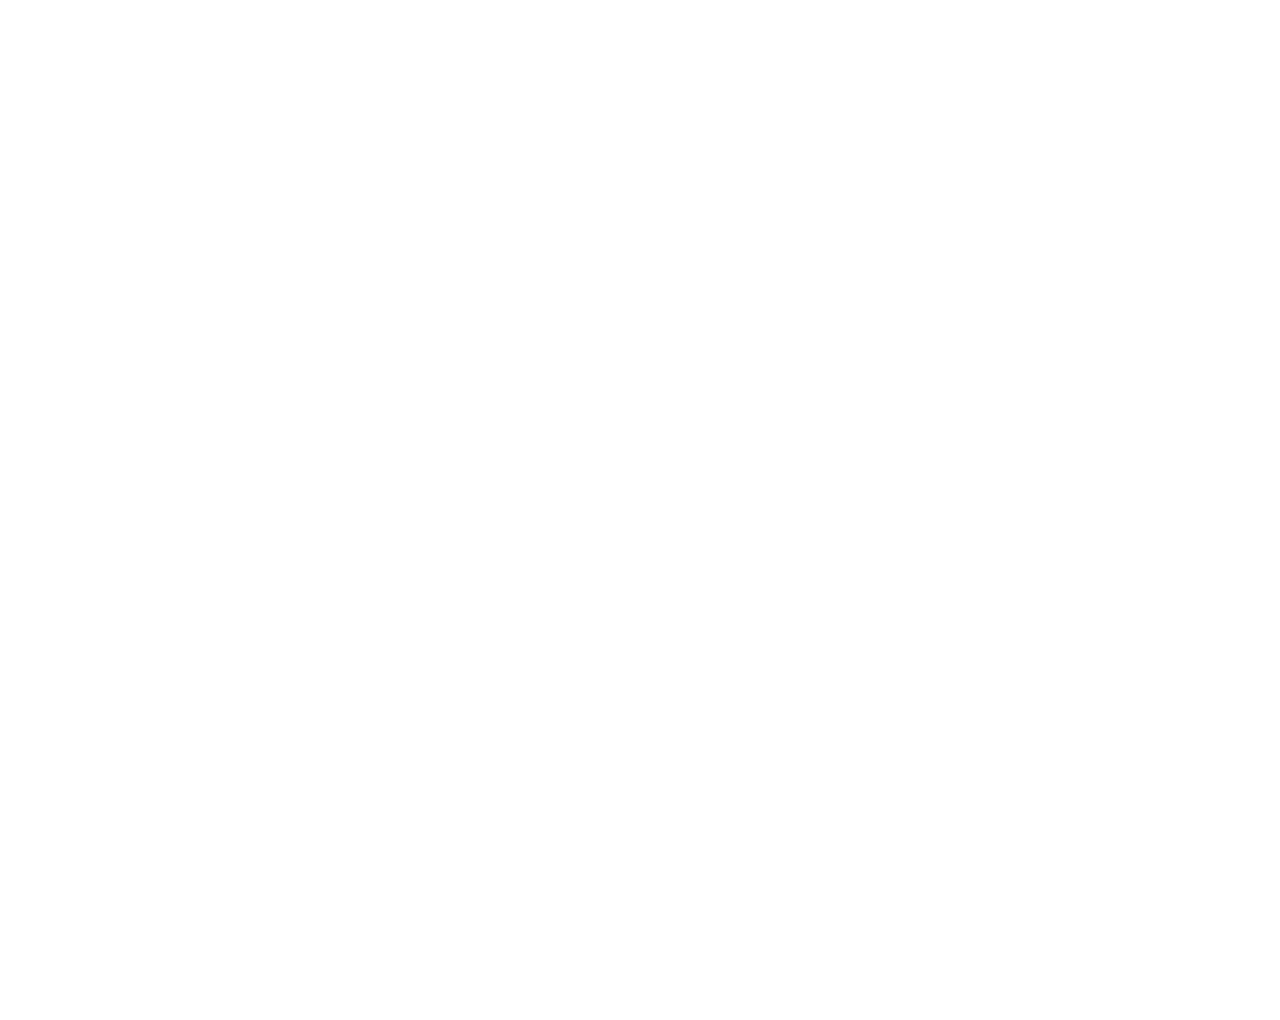
==== GHAZI/index.html @ 8f404117 "ok" ====
<!DOCTYPE html>
<html lang="en">
<head>
    <meta charset="UTF-8">
    <meta http-equiv="X-UA-Compatible" content="IE=edge">
    <meta name="viewport" content="width=device-width, initial-scale=1.0">
    <title>Document</title>
    <link rel="stylesheet" href="index.css">
</head>
<body>
  <div class="d1"></div>
  <div class="d2"></div>
  <div class="d3" onclick="dis()"></div>
  <div class="d4" onclick="dis()"></div>
  <div class="d5" onclick="dis()"></div>
  <div class="d6"></div>
  <div class="d7"></div>
  <div class="d8"></div>
  <div class="d9" onclick="dis()"></div>


<script src="index.js"></script>    
</body>
</html>
---- GHAZI/index.css ----
.d1{
width: 300px;
height: 300px;
    
background-image: url('https://cdn.shopify.com/s/files/1/1369/2605/articles/White_Gift_Box_with_Red_Bow_PNG_Image_2048x.png?v=1511752878');
background-size: contain;
background-repeat: no-repeat;
}
.d2{
    width: 300px;
    height: 300px;
        
    background-image: url('https://cdn.shopify.com/s/files/1/1369/2605/articles/White_Gift_Box_with_Red_Bow_PNG_Image_2048x.png?v=1511752878');
    background-size: contain;
    background-repeat: no-repeat;  

}
.d3{
    width: 300px;
    height: 300px;
        
    background-image: url('https://juststickers.in/wp-content/uploads/2016/11/santa-claus.png');
    background-size: contain;
    background-repeat: no-repeat;

}
.d4{
    position: absolute;

    width: 300px;
    height: 300px;
    top: 0%;
    left: 30%;
        
    background-image: url('https://juststickers.in/wp-content/uploads/2016/11/santa-claus.png');
    background-size: contain;
    background-repeat: no-repeat;
}
.d5{
    position: absolute;
    width: 300px;
    height: 300px;
    top: 40%;
    left: 30%;
        
    background-image: url('https://juststickers.in/wp-content/uploads/2016/11/santa-claus.png');
    background-size: contain;
    background-repeat: no-repeat;

}
.d6{
    position: absolute;
    width: 300px;
    height: 300px;
    top: 80%;
    left: 30%;
        
    background-image: url('https://cdn.shopify.com/s/files/1/1369/2605/articles/White_Gift_Box_with_Red_Bow_PNG_Image_2048x.png?v=1511752878');
    background-size: contain;
    background-repeat: no-repeat;

}
.d7{
    position: absolute;

    width: 300px;
    height: 300px;
    top: 0%;
    left: 60%;
        
    background-image: url('https://cdn.shopify.com/s/files/1/1369/2605/articles/White_Gift_Box_with_Red_Bow_PNG_Image_2048x.png?v=1511752878');
    background-size: contain;
    background-repeat: no-repeat;
}
.d8{
    position: absolute;
    width: 300px;
    height: 300px;
    top: 40%;
    left: 60%;
        
    background-image: url('https://cdn.shopify.com/s/files/1/1369/2605/articles/White_Gift_Box_with_Red_Bow_PNG_Image_2048x.png?v=1511752878');
    background-size: contain;
    background-repeat: no-repeat;

}
.d9{
    position: absolute;
    width: 300px;
    height: 300px;
    top: 80%;
    left: 60%;
        
    background-image: url('https://juststickers.in/wp-content/uploads/2016/11/santa-claus.png');
    background-size: contain;
    background-repeat: no-repeat;

}
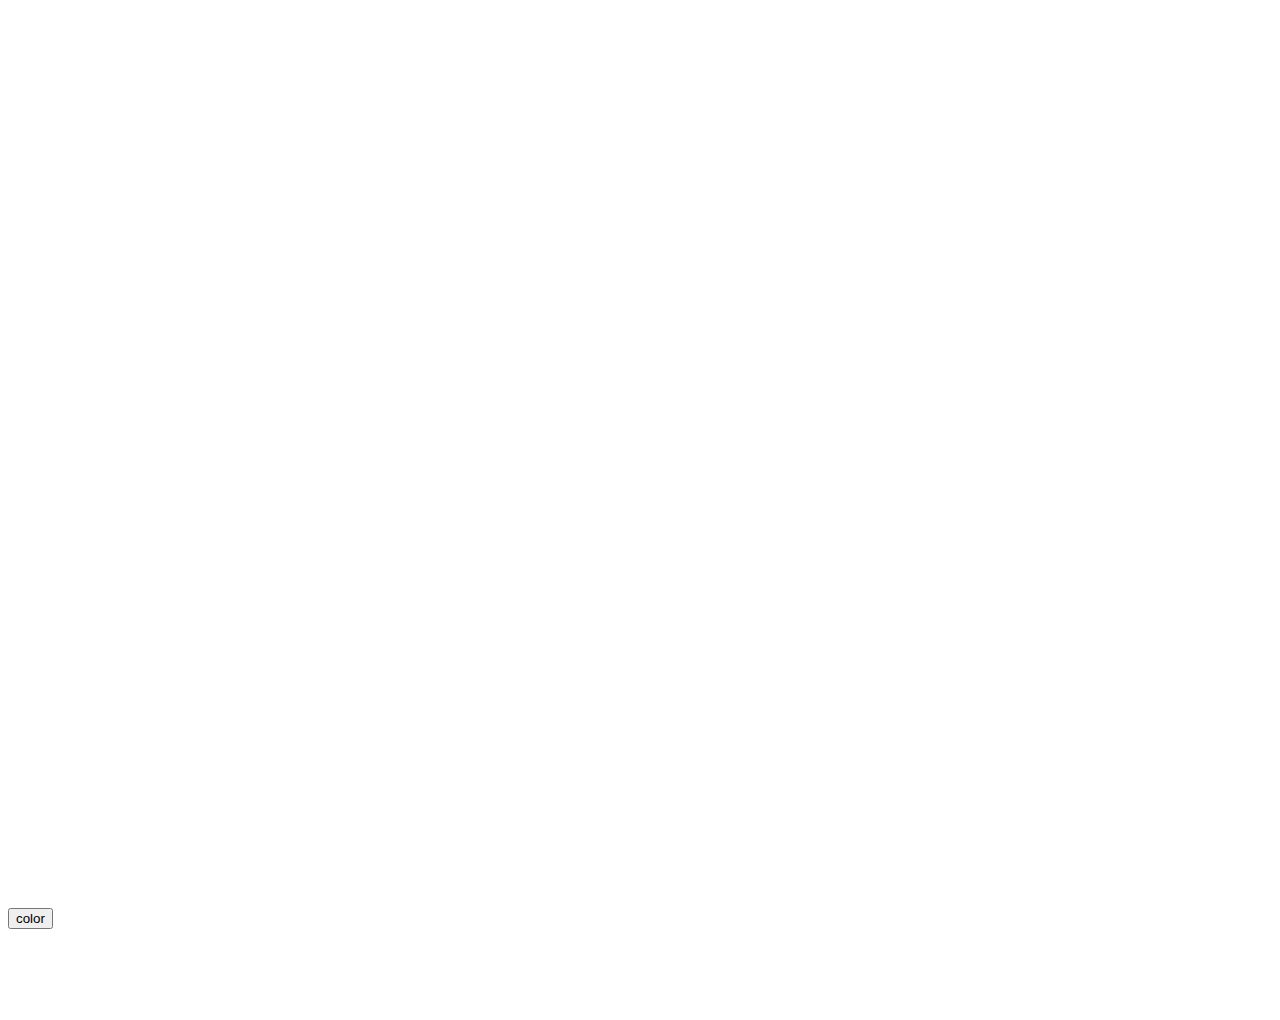
==== commit cb4e4838: "add" ====
--- a/GHAZI/index.html
+++ b/GHAZI/index.html
@@ -7,7 +7,7 @@
     <title>Document</title>
     <link rel="stylesheet" href="index.css">
 </head>
-<body>
+<body id="g">
   <div class="d1"></div>
   <div class="d2"></div>
   <div class="d3" onclick="dis()"></div>
@@ -17,6 +17,7 @@
   <div class="d7"></div>
   <div class="d8"></div>
   <div class="d9" onclick="dis()"></div>
+  <button id="bt" onclick="colo()">color</button>
 
 
 <script src="index.js"></script>    
--- a/GHAZI/index.css
+++ b/GHAZI/index.css
@@ -3,6 +3,8 @@
 .d1{
 width: 300px;
 height: 300px;
+background-color: ;
+
     
 background-image: url('https://cdn.shopify.com/s/files/1/1369/2605/articles/White_Gift_Box_with_Red_Bow_PNG_Image_2048x.png?v=1511752878');
 background-size: contain;
@@ -97,4 +99,16 @@
     background-size: contain;
     background-repeat: no-repeat;
 
-}+}
+#circle{
+    width: 400px;
+    height: 400px;
+    border-radius: 50%;
+    background-color: rgb(207, 60, 60);
+   margin-top: 10%;
+   margin-left:37% ;
+}
+p{
+    text-align: center;
+}
+
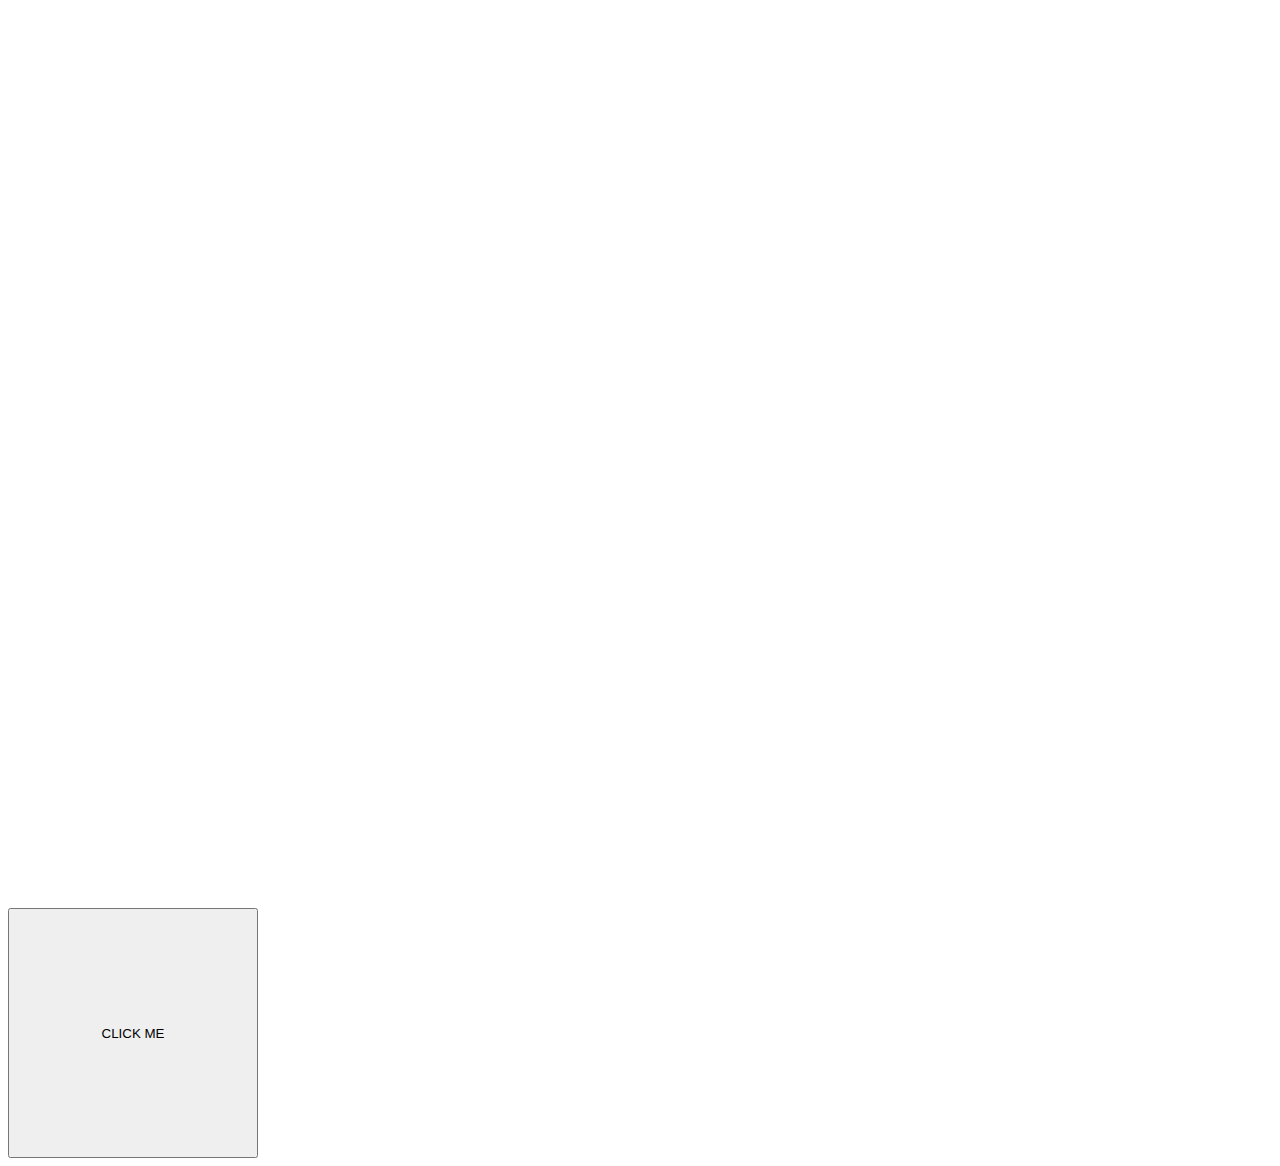
==== commit f3a1bb03: "main" ====
--- a/GHAZI/index.html
+++ b/GHAZI/index.html
@@ -6,18 +6,27 @@
     <meta name="viewport" content="width=device-width, initial-scale=1.0">
     <title>Document</title>
     <link rel="stylesheet" href="index.css">
+
+    <style>
+      #btn{
+
+        width: 250px;
+        height: 250px;
+      }
+    </style>
 </head>
-<body id="g">
+<body>
   <div class="d1"></div>
   <div class="d2"></div>
   <div class="d3" onclick="dis()"></div>
-  <div class="d4" onclick="dis()"></div>
-  <div class="d5" onclick="dis()"></div>
+  <div class="d4" onclick="dis2()"></div>
+  <div class="d5" onclick="dis3()"></div>
   <div class="d6"></div>
   <div class="d7"></div>
   <div class="d8"></div>
   <div class="d9" onclick="dis()"></div>
-  <button id="bt" onclick="colo()">color</button>
+
+  <button id="btn"onclick="replay()">CLICK ME</button>
 
 
 <script src="index.js"></script>    
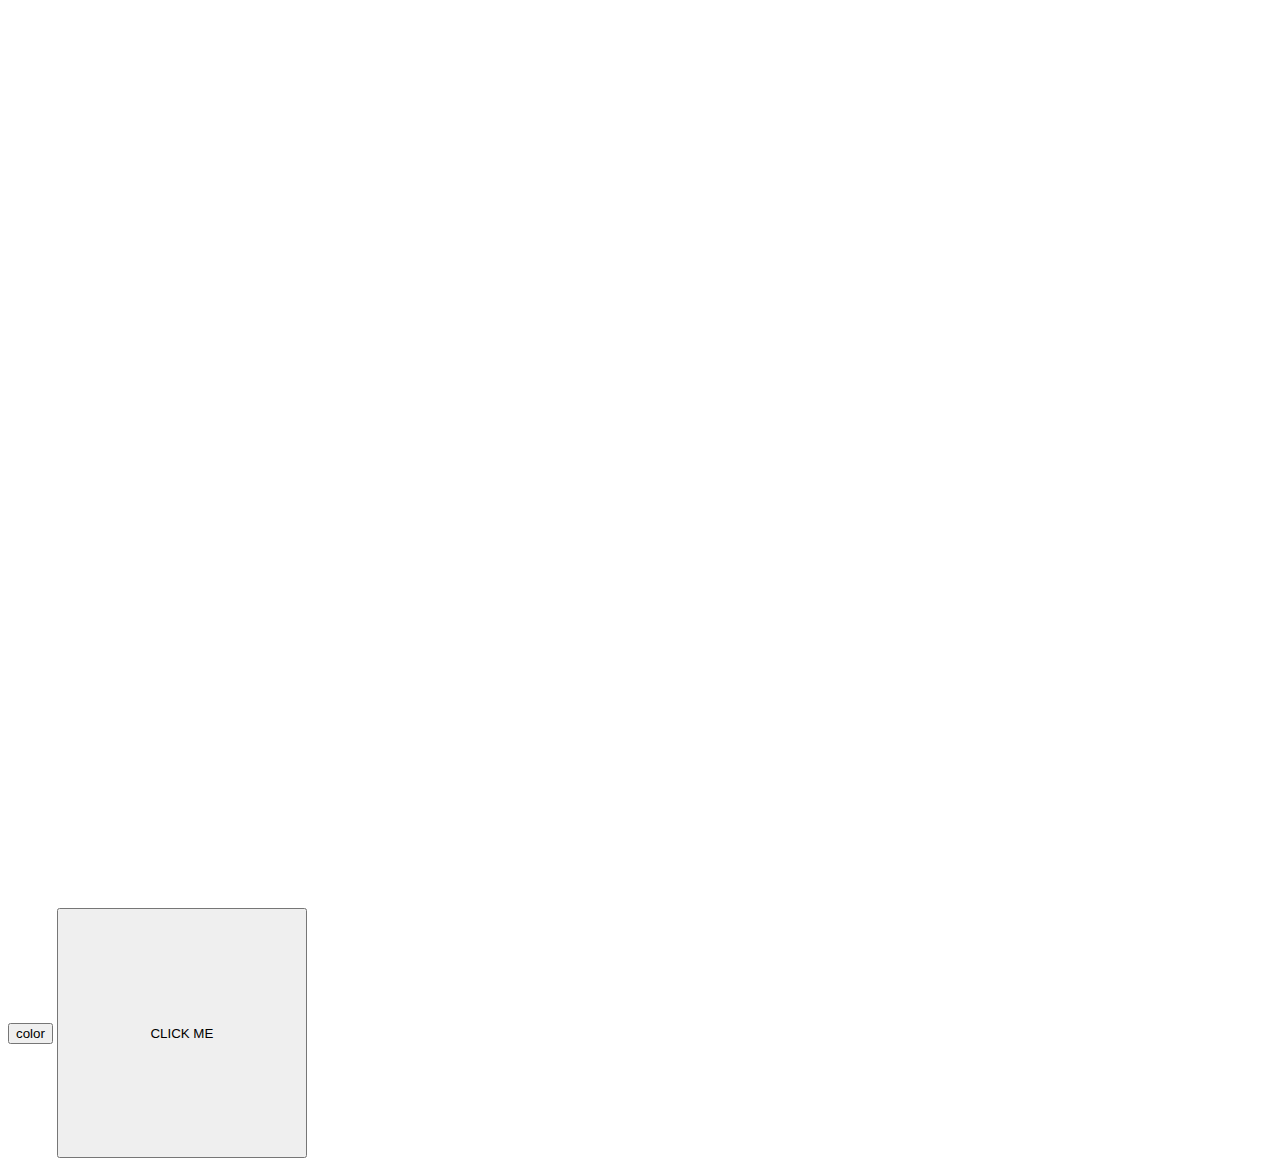
==== commit cbae15b3: "Merge branch 'main' of https://github.com/yakupduygun/JavaScript-Day-4" ====
--- a/GHAZI/index.html
+++ b/GHAZI/index.html
@@ -15,7 +15,7 @@
       }
     </style>
 </head>
-<body>
+<body id="g">
   <div class="d1"></div>
   <div class="d2"></div>
   <div class="d3" onclick="dis()"></div>
@@ -25,6 +25,7 @@
   <div class="d7"></div>
   <div class="d8"></div>
   <div class="d9" onclick="dis()"></div>
+  <button id="bt" onclick="colo()">color</button>
 
   <button id="btn"onclick="replay()">CLICK ME</button>
 
